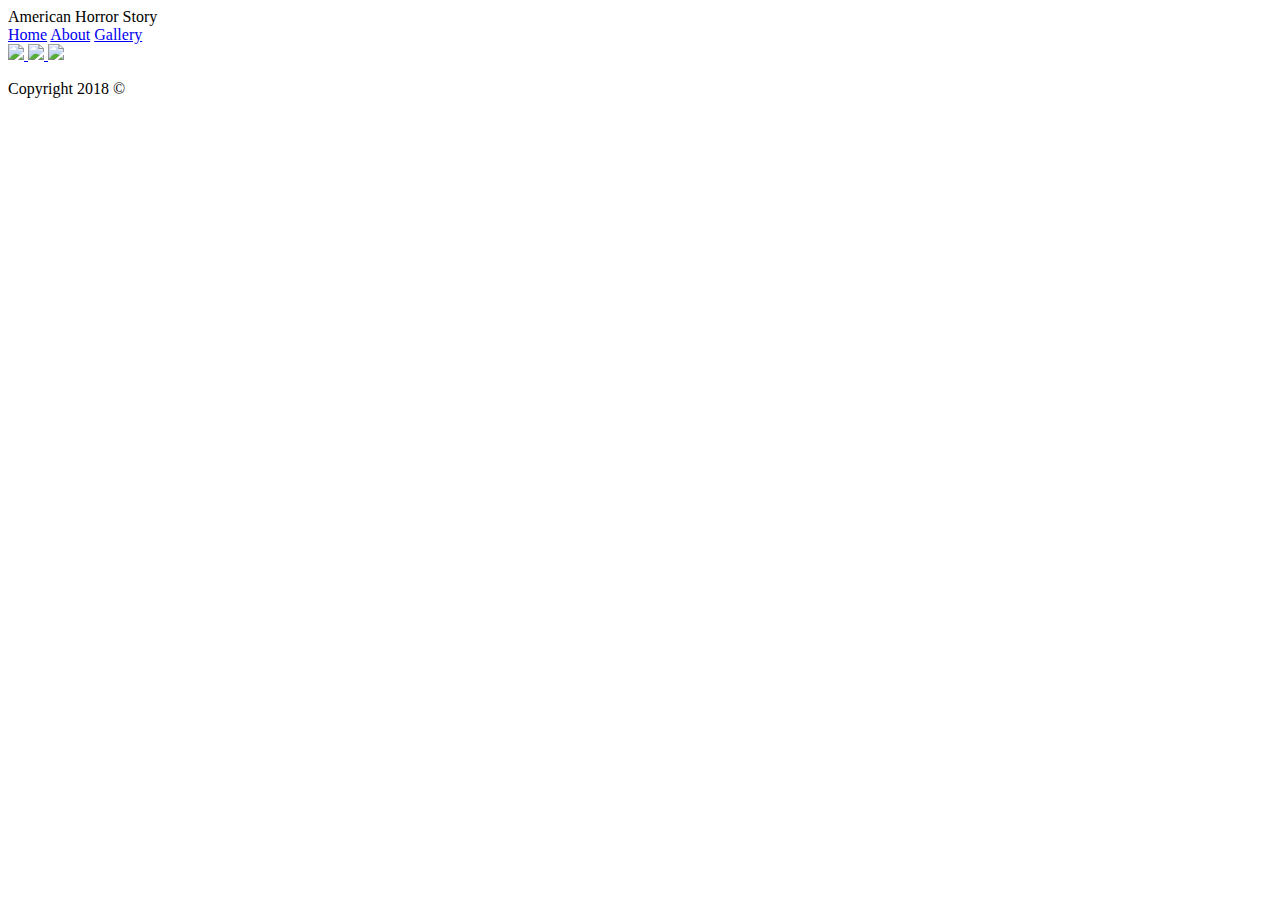
==== index.html @ 7b786caf "draftonefanpage" ====
<!DOCTYPE html>
<html>
    <head>
        <meta charset="utf-8"/>
        <title> </title>
        <link rel="stylesheet" href="css/style.css" type="text/css" />
        <script src="js/script.js" type="text/javascript"/> </script>  
        <a href="gallery.html"> </a>
        <a href="about.html"> </a>
        <a href="index.html"> </a>
    </head>
    <body>
        <div class="header">American Horror Story </div>
        <div class=navbar>
             <a href="index.html">Home</a>
             <a href="about.html">About</a>
             <a href="gallery.html">Gallery</a>
        </div>
        <div class="main">
        </div>
        <div class="content">
        </div>
        <div class="footer">
            <div class="social">
                <a href="#">
                    <img class="social-image" src="https://upload.wikimedia.org/wikipedia/commons/thumb/c/c2/F_icon.svg/2000px-F_icon.svg.png">
                </a>
                <a href="#">
                    <img class="social-image" src="http://goinkscape.com/wp-content/uploads/2015/07/twitter-logo-final.png">
                </a>
                <a href="#">
                    <img class="social-image" src="https://instagram-brand.com/wp-content/uploads/2016/11/app-icon2.png">
                </a>
            </div>
            <div>
                <p>Copyright 2018 &copy</p>
            </div>
        </div>
        <script src="https://ajax.googleapis.com/ajax/libs/jquery/3.3.1/jquery.min.js"></script>
        <script type="text/javascript" src="js/script.js"></script>
    </body>
</html>
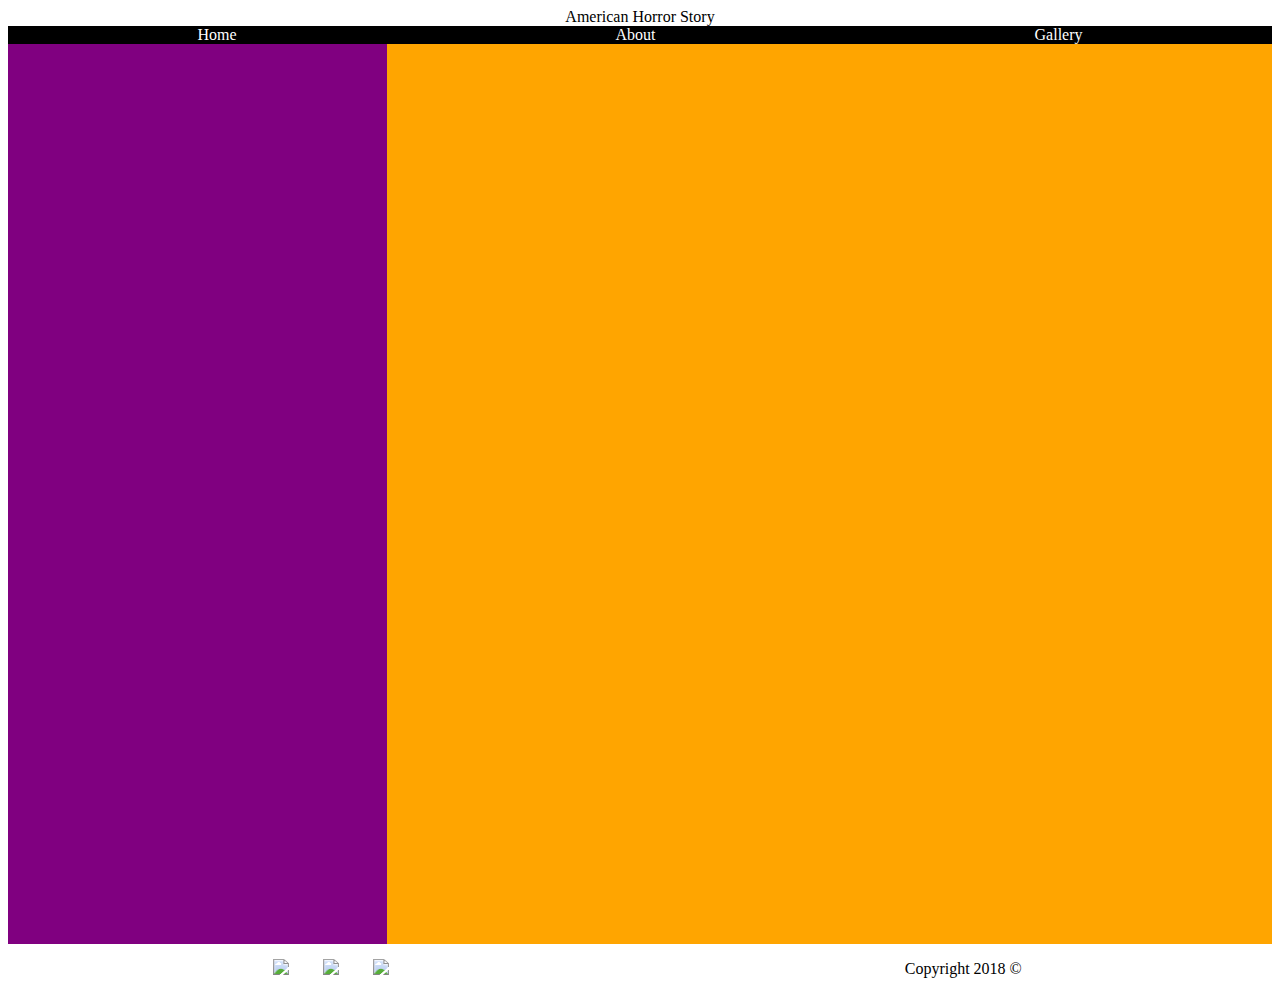
==== commit c6561bc0: "draft2 Flex box" ====
--- a/index.html
+++ b/index.html
@@ -12,14 +12,16 @@
     <body>
         <div class="header">American Horror Story </div>
         <div class=navbar>
-             <a href="index.html">Home</a>
-             <a href="about.html">About</a>
-             <a href="gallery.html">Gallery</a>
+             <a class="navIteams" href="index.html">Home</a>
+             <a class="navIteams" href="about.html">About</a>
+             <a class="navIteams" classhref="gallery.html">Gallery</a>
         </div>
+        <div class="content-div">
         <div class="main">
         </div>
         <div class="content">
         </div>
+        </div> 
         <div class="footer">
             <div class="social">
                 <a href="#">
--- a/css/style.css
+++ b/css/style.css
@@ -0,0 +1,52 @@
+html {
+    height: 100%;
+}
+
+body {
+    height: 100%;
+    
+}
+a {
+    text-decoration: none;
+}
+
+.main {
+    height: 100%;
+}
+.social-image{
+    width: 30px;
+    margin: 15px;
+}
+
+.navbar{ 
+    display:flex; 
+    justify-content:space-around;
+    background-color:black;
+} 
+
+.navIteams{ 
+    color:white;
+} 
+
+.footer{ 
+    display: flex; 
+    justify-content: space-around ; 
+} 
+.content-div{ 
+    display:flex;
+  height:100%;
+} 
+.header{ 
+    display: flex; 
+    justify-content: space-around;
+} 
+
+.main{ 
+    width:30%; 
+    background-color:purple;
+} 
+
+.content{ 
+    background-color: orange ;
+    width:70%;
+} 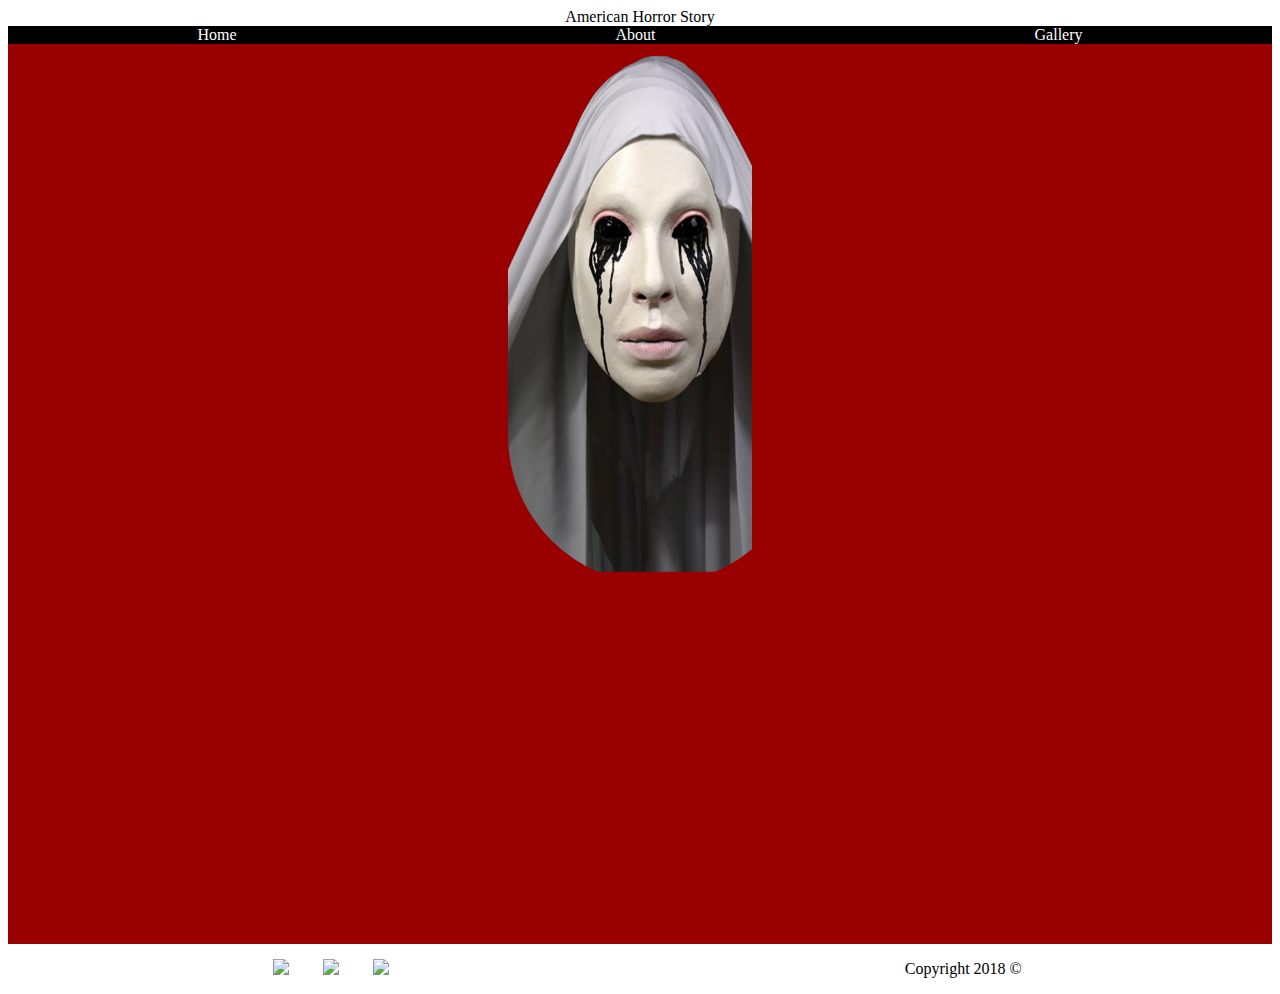
==== commit 16486bb8: "draft 3 w/ pics" ====
--- a/index.html
+++ b/index.html
@@ -14,10 +14,11 @@
         <div class=navbar>
              <a class="navIteams" href="index.html">Home</a>
              <a class="navIteams" href="about.html">About</a>
-             <a class="navIteams" classhref="gallery.html">Gallery</a>
+             <a class="navIteams" href="gallery.html">Gallery</a>
         </div>
         <div class="content-div">
         <div class="main">
+            <img  id="nun" src="ahsNun.png">
         </div>
         <div class="content">
         </div>
--- a/css/style.css
+++ b/css/style.css
@@ -35,6 +35,8 @@
 .content-div{ 
     display:flex;
   height:100%;
+  width:100%;
+  background-color:#990000;
 } 
 .header{ 
     display: flex; 
@@ -42,11 +44,22 @@
 } 
 
 .main{ 
-    width:30%; 
-    background-color:purple;
+    width:100%;
+}
+
+.content{ 
+    background-color:#990000 ;
+    width:70%;
 } 
 
-.content{ 
-    background-color: orange ;
-    width:70%;
-} +#nun{ 
+ border-radius:300px;
+ margin-left:500px;
+height:60% ;
+width:40% ;
+} 
+
+.thumbnail-image{ 
+    height:40%;
+    width:50%;
+} 
